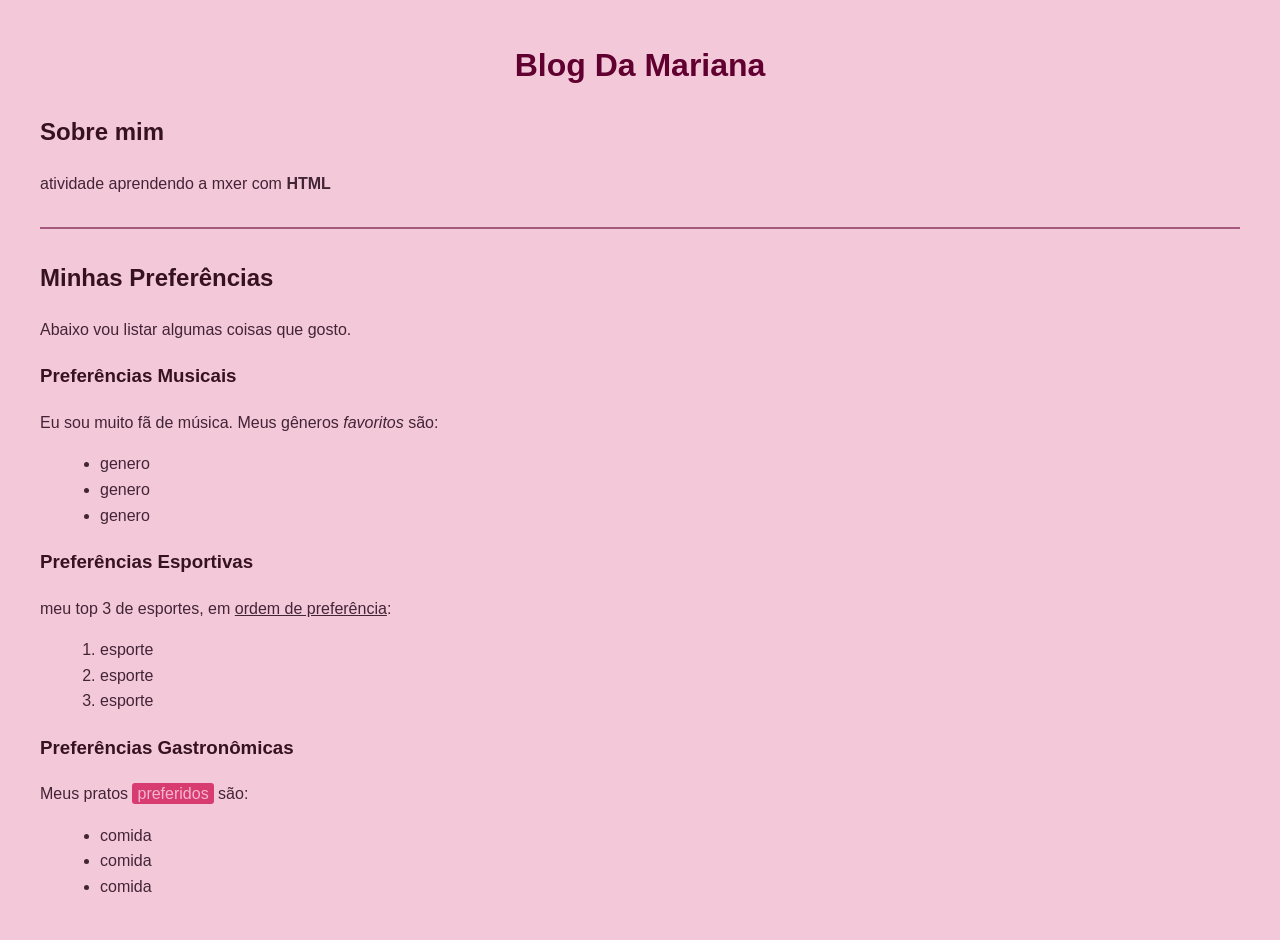
==== index.html @ 62e69b01 "--" ====
<!DOCTYPE html>
<html>
<head>
    <title>Blog Incrívelmente ELaborado</title>
    
    <style>
     
        body {
            font-family: Arial, sans-serif; 
            background-color: hsl(335, 64%, 87%); 
            color: hsl(326, 29%, 20%);
            margin: 40px; /* bordas da tela */
            line-height: 1.6; /*espaço entre as linhas */
        }

        h1 {
            color: hsl(330, 100%, 19%);
            text-align: center;
        }

       
        h2, h3, h4, h5, h6 {
            color: hwb(336 7% 79%); 
        }

        /* Estilo da linha horizontal */
        hr {
            border: 1px solid hsl(332, 31%, 50%);
            margin-top: 30px;
            margin-bottom: 30px;
        }

        
        ul, ol {
            margin-left: 20px;
        }

        /* Estilo da marcação de texto */
        mark {
            background-color: hsl(340, 67%, 54%); 
            color: hsl(338, 76%, 84%); 
            border-radius: 3px; /* pontinhas arredondadas*/
            padding: 2px 5px; /* Da um espacinho para a cor nao ficar grudada na letra */
        }
    </style>
    </head>
<body>

    <h1>Blog Da Mariana</h1>

    <h2>Sobre mim</h2>
   <p>atividade aprendendo a mxer com <b>HTML</b></p>

    <hr> <h2>Minhas Preferências</h2>
    <p>Abaixo vou listar algumas coisas que gosto.</p>

    <h3>Preferências Musicais</h3>
    <p>Eu sou muito fã de música. Meus gêneros <i>favoritos</i> são:</p>
    <ul>
        <li>genero</li>
        <li>genero</li>
        <li>genero</li>
    </ul>

    <h3>Preferências Esportivas</h3>
    <p>meu top 3 de esportes, em <u>ordem de preferência</u>:</p>
    <ol>
        <li>esporte</li>
        <li>esporte</li>
        <li>esporte</li>
    </ol>

    <h3>Preferências Gastronômicas</h3>
    <p>Meus pratos <mark>preferidos</mark> são:</p>
    <ul>
        <li>comida</li>
        <li>comida</li>
        <li>comida</li>
    </ul>

</body>
</html>
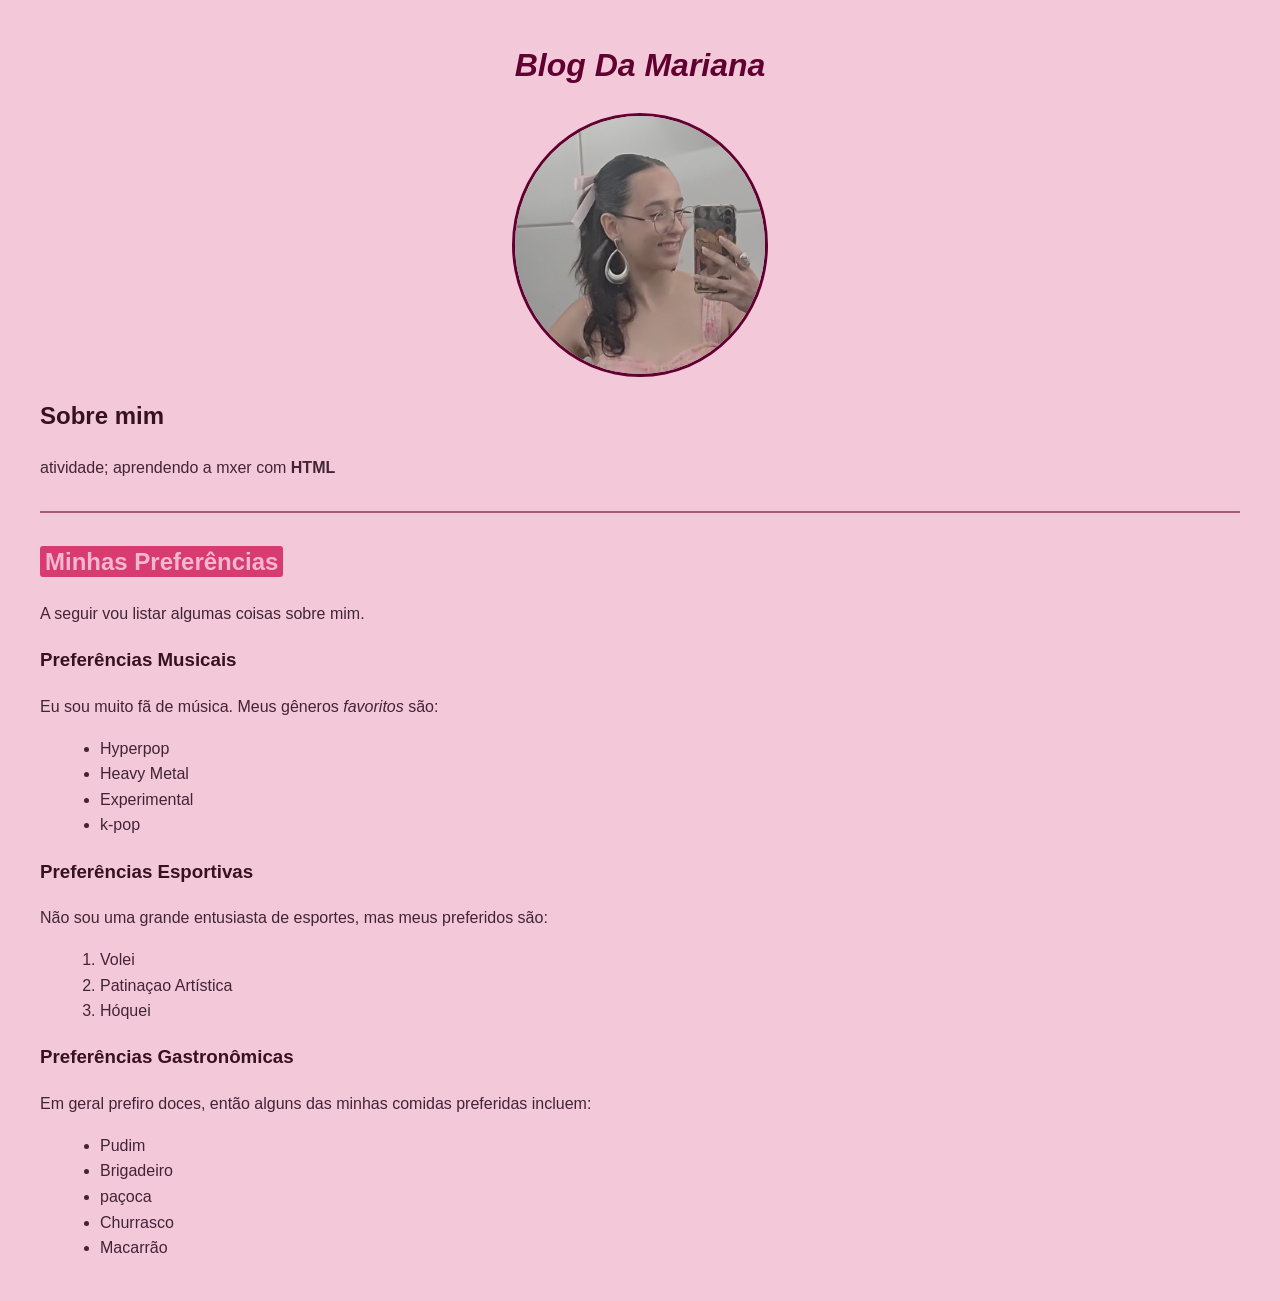
==== commit 24528a1b: "agr tem foto" ====
--- a/index.html
+++ b/index.html
@@ -9,8 +9,8 @@
             font-family: Arial, sans-serif; 
             background-color: hsl(335, 64%, 87%); 
             color: hsl(326, 29%, 20%);
-            margin: 40px; /* bordas da tela */
-            line-height: 1.6; /*espaço entre as linhas */
+            margin: 40px; 
+            line-height: 1.6; 
         }
 
         h1 {
@@ -40,42 +40,57 @@
             background-color: hsl(340, 67%, 54%); 
             color: hsl(338, 76%, 84%); 
             border-radius: 3px; /* pontinhas arredondadas*/
-            padding: 2px 5px; /* Da um espacinho para a cor nao ficar grudada na letra */
+            padding: 2px 5px; /*espacinho para a cor nao ficar grudada na letra */
+        }
+
+        img {
+            display: block; 
+            margin-left: auto; 
+            margin-right: auto; 
+            border-radius: 50%; /* Deixa a foto redonda */
+            border: 3px solid hsl(330, 100%, 19%);
         }
     </style>
     </head>
+
+    
 <body>
 
-    <h1>Blog Da Mariana</h1>
+    <h1><strong><i>Blog Da Mariana</i></strong></h1>
 
-    <h2>Sobre mim</h2>
-   <p>atividade aprendendo a mxer com <b>HTML</b></p>
+    <img src="profilepic.jpg" alt="Minha foto de perfil" width="250">
 
-    <hr> <h2>Minhas Preferências</h2>
-    <p>Abaixo vou listar algumas coisas que gosto.</p>
+    <h2><strong>Sobre mim</strong></h2>
+   <p>atividade; aprendendo a mxer com <b>HTML</b></p>
 
-    <h3>Preferências Musicais</h3>
+    <hr> <h2><mark>Minhas Preferências</mark></h2>
+    <p>A seguir vou listar algumas coisas sobre mim.</p>
+
+    <h3><strong>Preferências Musicais</strong></h3>
     <p>Eu sou muito fã de música. Meus gêneros <i>favoritos</i> são:</p>
     <ul>
-        <li>genero</li>
-        <li>genero</li>
-        <li>genero</li>
+        <li>Hyperpop</li>
+        <li>Heavy Metal</li>
+        <li>Experimental</li>
+        <li>k-pop</li>
     </ul>
 
-    <h3>Preferências Esportivas</h3>
-    <p>meu top 3 de esportes, em <u>ordem de preferência</u>:</p>
+    <h3><strong>Preferências Esportivas</strong></h3>
+    <p>Não sou uma grande entusiasta de esportes, mas meus preferidos são:</p>
     <ol>
-        <li>esporte</li>
-        <li>esporte</li>
-        <li>esporte</li>
+        <li>Volei</li>
+        <li>Patinaçao Artística</li>
+        <li>Hóquei</li>
     </ol>
 
-    <h3>Preferências Gastronômicas</h3>
-    <p>Meus pratos <mark>preferidos</mark> são:</p>
+    <h3><strong>Preferências Gastronômicas</strong></h3>
+    <p>Em geral prefiro doces, então alguns das minhas comidas preferidas incluem:</p>
     <ul>
-        <li>comida</li>
-        <li>comida</li>
-        <li>comida</li>
+        <li>Pudim</li>
+        <li>Brigadeiro</li>
+        <li>paçoca</li>
+        <li>Churrasco</li>
+        <li>Macarrão</li>
     </ul>
 
 </body>
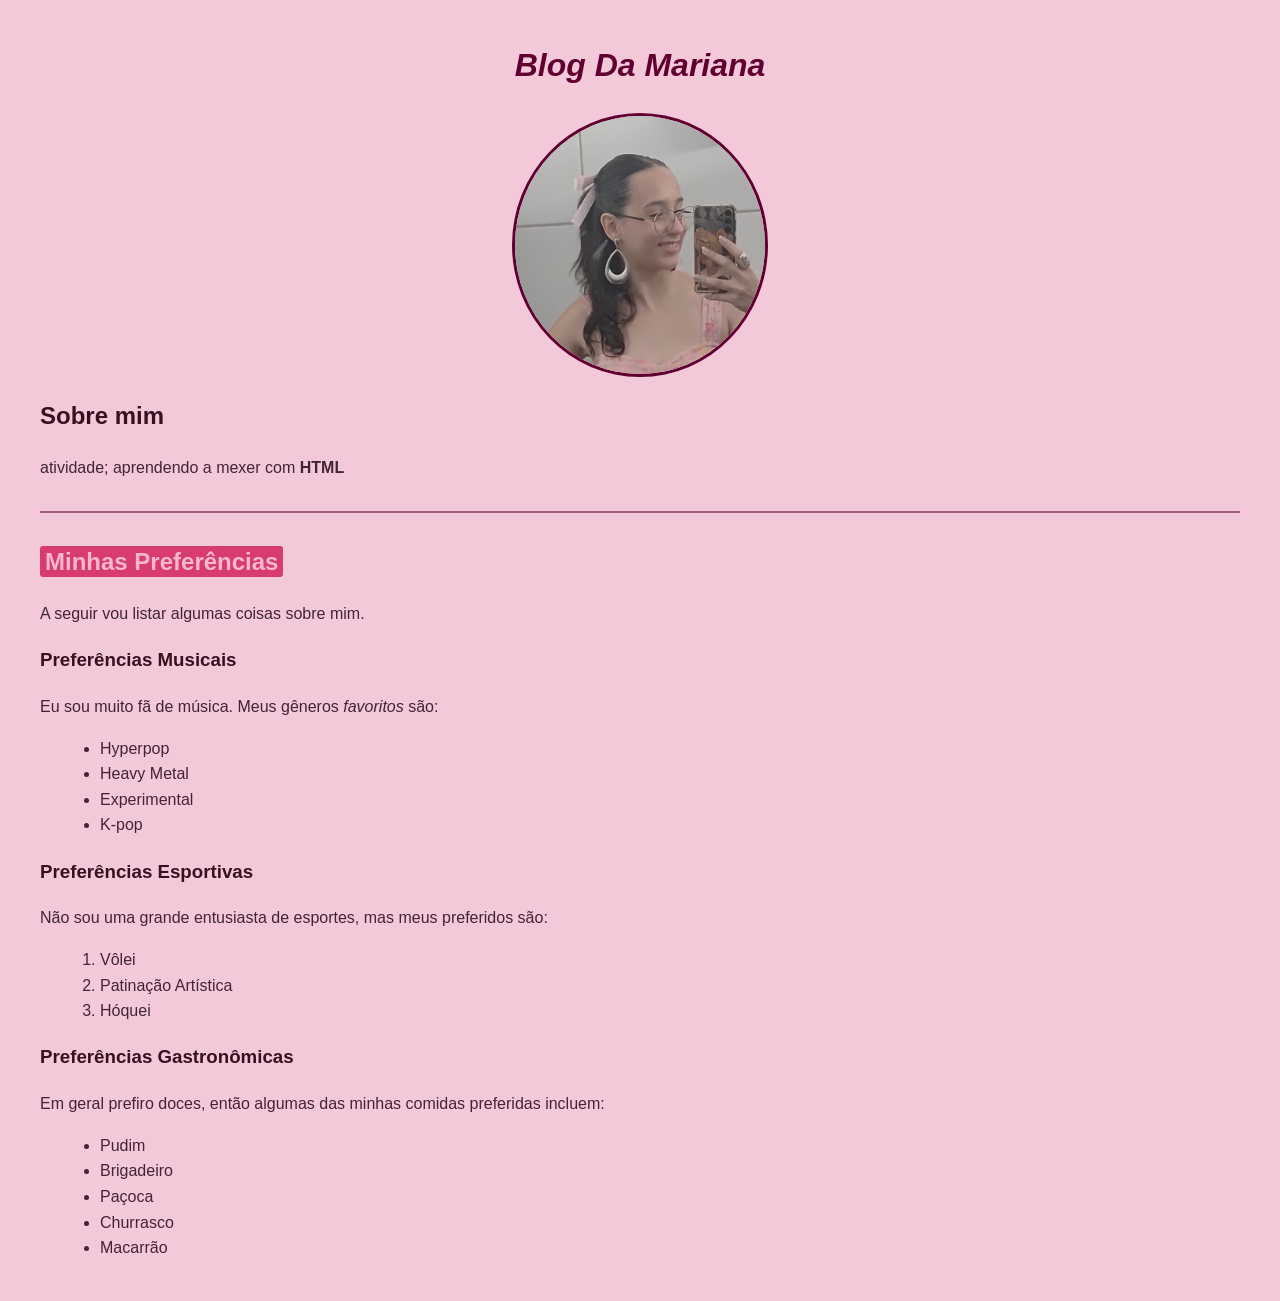
==== commit 72862372: "separar css do html em outro arquivo" ====
--- a/index.html
+++ b/index.html
@@ -1,59 +1,12 @@
 <!DOCTYPE html>
 <html>
 <head>
-    <title>Blog Incrívelmente ELaborado</title>
+    <title>Blog Incrivelmente Elaborado</title>
     
-    <style>
-     
-        body {
-            font-family: Arial, sans-serif; 
-            background-color: hsl(335, 64%, 87%); 
-            color: hsl(326, 29%, 20%);
-            margin: 40px; 
-            line-height: 1.6; 
-        }
+    <link rel="stylesheet" href="style.css">
+    
+</head>
 
-        h1 {
-            color: hsl(330, 100%, 19%);
-            text-align: center;
-        }
-
-       
-        h2, h3, h4, h5, h6 {
-            color: hwb(336 7% 79%); 
-        }
-
-        /* Estilo da linha horizontal */
-        hr {
-            border: 1px solid hsl(332, 31%, 50%);
-            margin-top: 30px;
-            margin-bottom: 30px;
-        }
-
-        
-        ul, ol {
-            margin-left: 20px;
-        }
-
-        /* Estilo da marcação de texto */
-        mark {
-            background-color: hsl(340, 67%, 54%); 
-            color: hsl(338, 76%, 84%); 
-            border-radius: 3px; /* pontinhas arredondadas*/
-            padding: 2px 5px; /*espacinho para a cor nao ficar grudada na letra */
-        }
-
-        img {
-            display: block; 
-            margin-left: auto; 
-            margin-right: auto; 
-            border-radius: 50%; /* Deixa a foto redonda */
-            border: 3px solid hsl(330, 100%, 19%);
-        }
-    </style>
-    </head>
-
-    
 <body>
 
     <h1><strong><i>Blog Da Mariana</i></strong></h1>
@@ -61,9 +14,11 @@
     <img src="profilepic.jpg" alt="Minha foto de perfil" width="250">
 
     <h2><strong>Sobre mim</strong></h2>
-   <p>atividade; aprendendo a mxer com <b>HTML</b></p>
+    <p>atividade; aprendendo a mexer com <b>HTML</b></p>
 
-    <hr> <h2><mark>Minhas Preferências</mark></h2>
+    <hr> 
+    
+    <h2><mark>Minhas Preferências</mark></h2>
     <p>A seguir vou listar algumas coisas sobre mim.</p>
 
     <h3><strong>Preferências Musicais</strong></h3>
@@ -72,23 +27,23 @@
         <li>Hyperpop</li>
         <li>Heavy Metal</li>
         <li>Experimental</li>
-        <li>k-pop</li>
+        <li>K-pop</li>
     </ul>
 
     <h3><strong>Preferências Esportivas</strong></h3>
     <p>Não sou uma grande entusiasta de esportes, mas meus preferidos são:</p>
     <ol>
-        <li>Volei</li>
-        <li>Patinaçao Artística</li>
+        <li>Vôlei</li>
+        <li>Patinação Artística</li>
         <li>Hóquei</li>
     </ol>
 
     <h3><strong>Preferências Gastronômicas</strong></h3>
-    <p>Em geral prefiro doces, então alguns das minhas comidas preferidas incluem:</p>
+    <p>Em geral prefiro doces, então algumas das minhas comidas preferidas incluem:</p>
     <ul>
         <li>Pudim</li>
         <li>Brigadeiro</li>
-        <li>paçoca</li>
+        <li>Paçoca</li>
         <li>Churrasco</li>
         <li>Macarrão</li>
     </ul>
--- a/style.css
+++ b/style.css
@@ -0,0 +1,43 @@
+body {
+    font-family: Arial, sans-serif; 
+    background-color: hsl(335, 64%, 87%); 
+    color: hsl(326, 29%, 20%);
+    margin: 40px; 
+    line-height: 1.6; 
+}
+
+h1 {
+    color: hsl(330, 100%, 19%);
+    text-align: center;
+}
+
+h2, h3, h4, h5, h6 {
+    color: hwb(336 7% 79%); 
+}
+
+/* Estilo da linha horizontal */
+hr {
+    border: 1px solid hsl(332, 31%, 50%);
+    margin-top: 30px;
+    margin-bottom: 30px;
+}
+
+ul, ol {
+    margin-left: 20px;
+}
+
+/* Estilo da marcação de texto */
+mark {
+    background-color: hsl(340, 67%, 54%); 
+    color: hsl(338, 76%, 84%); 
+    border-radius: 3px; /* pontinhas arredondadas*/
+    padding: 2px 5px; /*espacinho para a cor nao ficar grudada na letra */
+}
+
+img {
+    display: block; 
+    margin-left: auto; 
+    margin-right: auto; 
+    border-radius: 50%; /* Deixa a foto redonda */
+    border: 3px solid hsl(330, 100%, 19%);
+}
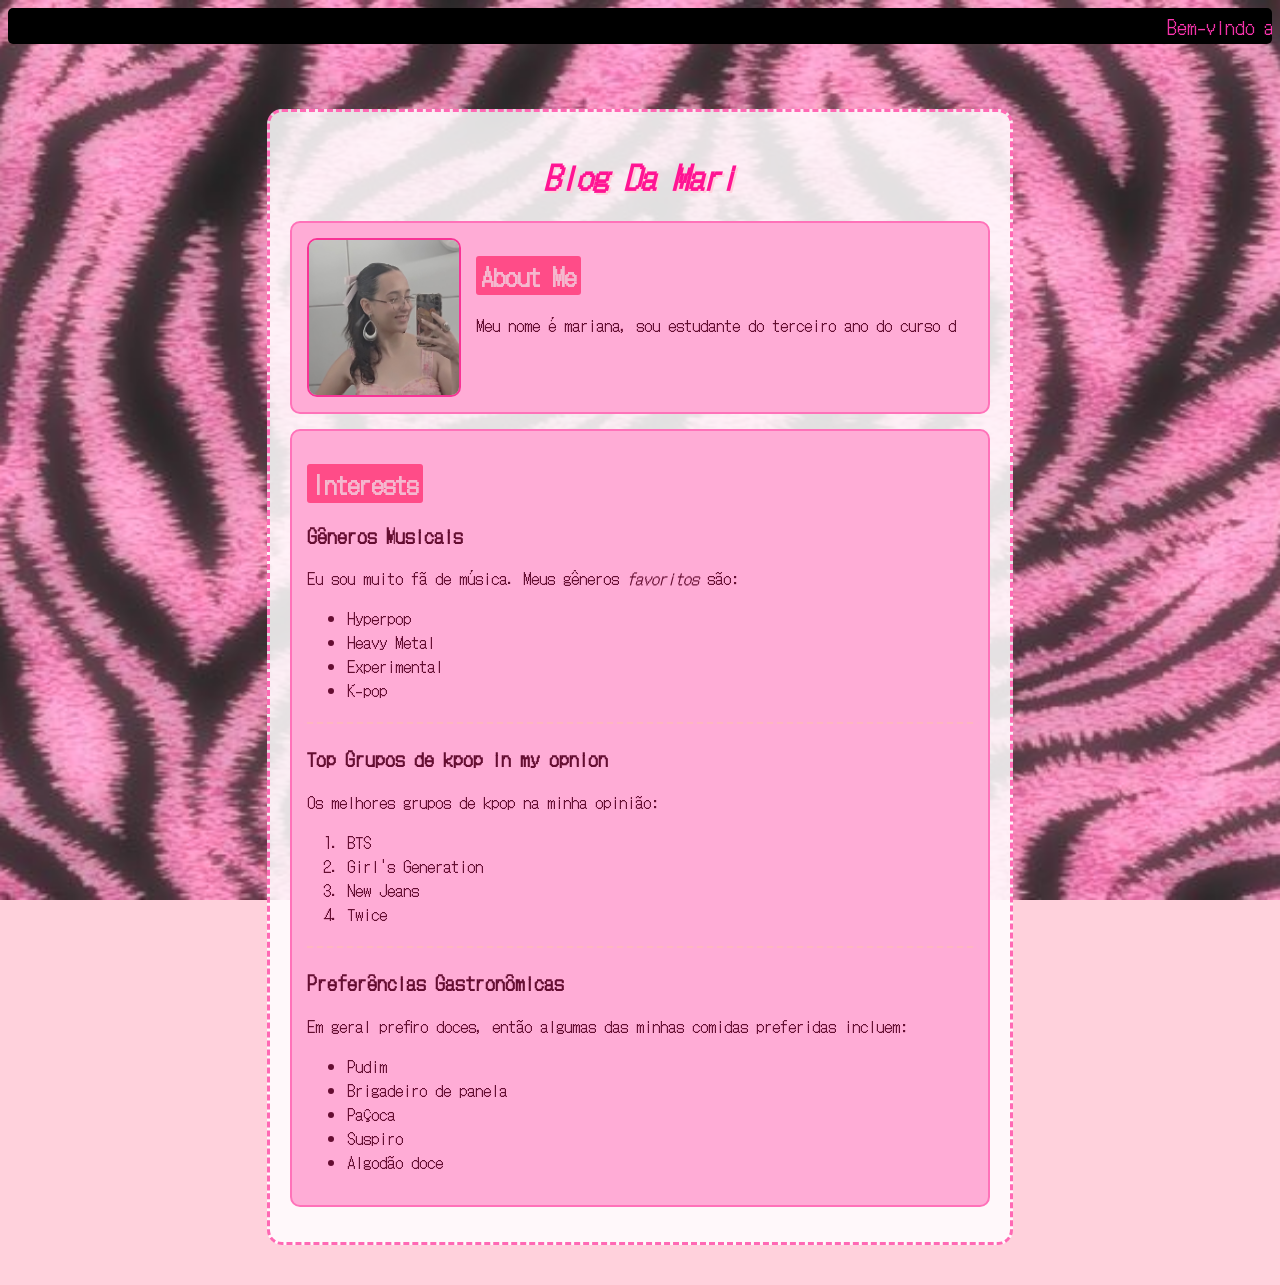
==== commit 7c80c616: "semantica em html" ====
--- a/index.html
+++ b/index.html
@@ -1,52 +1,72 @@
 <!DOCTYPE html>
-<html>
+<html lang="pt-BR">
 <head>
+    <meta charset="UTF-8">
     <title>Blog Incrivelmente Elaborado</title>
-    
     <link rel="stylesheet" href="style.css">
-    
 </head>
 
 <body>
 
-    <h1><strong><i>Blog Da Mariana</i></strong></h1>
+    <marquee>Bem-vindo ao meu blog! (ﾉ◕ヮ◕)ﾉ*:･ﾟ✧</marquee>
 
-    <img src="profilepic.jpg" alt="Minha foto de perfil" width="250">
+    <main class="container">
 
-    <h2><strong>Sobre mim</strong></h2>
-    <p>atividade; aprendendo a mexer com <b>HTML</b></p>
+        <header>
+            <h1><strong><i>Blog Da Mari</i></strong></h1>
+        </header>
 
-    <hr> 
-    
-    <h2><mark>Minhas Preferências</mark></h2>
-    <p>A seguir vou listar algumas coisas sobre mim.</p>
+        <aside class="perfil-box">
+            <img src="profilepic.jpg" alt="Minha foto de perfil" width="150" class="foto-perfil">
+            
+            <h2><strong><mark>About Me</mark></strong></h2>
+            <p>Meu nome é mariana, sou estudante do terceiro ano do curso d</p>
+            
+            <div style="clear: both;"></div> 
+        </aside>
 
-    <h3><strong>Preferências Musicais</strong></h3>
-    <p>Eu sou muito fã de música. Meus gêneros <i>favoritos</i> são:</p>
-    <ul>
-        <li>Hyperpop</li>
-        <li>Heavy Metal</li>
-        <li>Experimental</li>
-        <li>K-pop</li>
-    </ul>
+        <section class="conteudo-box">
+            <h2><mark>Interests</mark></h2>
 
-    <h3><strong>Preferências Esportivas</strong></h3>
-    <p>Não sou uma grande entusiasta de esportes, mas meus preferidos são:</p>
-    <ol>
-        <li>Vôlei</li>
-        <li>Patinação Artística</li>
-        <li>Hóquei</li>
-    </ol>
+            <article>
+                <h3><strong>Gêneros Musicais</strong></h3>
+                <p>Eu sou muito fã de música. Meus gêneros <i>favoritos</i> são:</p>
+                <ul>
+                    <li>Hyperpop</li>
+                    <li>Heavy Metal</li>
+                    <li>Experimental</li>
+                    <li>K-pop</li>
+                </ul>
+            </article>
 
-    <h3><strong>Preferências Gastronômicas</strong></h3>
-    <p>Em geral prefiro doces, então algumas das minhas comidas preferidas incluem:</p>
-    <ul>
-        <li>Pudim</li>
-        <li>Brigadeiro</li>
-        <li>Paçoca</li>
-        <li>Churrasco</li>
-        <li>Macarrão</li>
-    </ul>
+            <hr>
 
+            <article>
+                <h3><strong>Top Grupos de kpop in my opnion</strong></h3>
+                <p>Os melhores grupos de kpop na minha opinião:</p>
+                <ol>
+                    <li>BTS</li>
+                    <li>Girl's Generation</li>
+                    <li>New Jeans</li>
+                    <li>Twice</li>
+                </ol>
+            </article>
+
+            <hr>
+
+            <article>
+                <h3><strong>Preferências Gastronômicas</strong></h3>
+                <p>Em geral prefiro doces, então algumas das minhas comidas preferidas incluem:</p>
+                <ul>
+                    <li>Pudim</li>
+                    <li>Brigadeiro de panela</li>
+                    <li>Paçoca</li>
+                    <li>Suspiro</li>
+                    <li>Algodão doce</li>
+                </ul>
+            </article>
+        </section>
+
+    </main>
 </body>
 </html>
--- a/style.css
+++ b/style.css
@@ -1,43 +1,89 @@
+/* Importando a fonte pixelada do Google */
+@import url('https://fonts.googleapis.com/css2?family=DotGothic16&display=swap');
+
 body {
-    font-family: Arial, sans-serif; 
-    background-color: hsl(335, 64%, 87%); 
-    color: hsl(326, 29%, 20%);
-    margin: 40px; 
-    line-height: 1.6; 
+    font-family: 'DotGothic16', sans-serif;
+    
+    /* Configurações do seu fundo de zebra */
+    background-image: url('pink_.jpg'); 
+    background-repeat: no-repeat; 
+    background-size: cover;      
+    background-position: center; 
+    background-attachment: fixed; /* Faz o fundo ficar parado enquanto a telinha rola */
+    background-color: #ffd1dc;
+    
+    color: #640d31; /* Cor do texto geral */
+    
+    cursor: url('https://cdn.cursors-4u.net/css-previews/shiny-magenta-spinning-heart-a44fb078-css.webp') 0 0, auto !important;
+
+
+
 }
 
-h1 {
-    color: hsl(330, 100%, 19%);
-    text-align: center;
+/*tela central*/
+.container {
+    width: 700px;
+    margin: 40px auto; /*só pra deixar no centro*/
+    background-color: rgba(255, 255, 255, 0.85); 
+    border: 3px dashed #ff69b4; 
+    border-radius: 15px; 
+    padding: 20px; /*pro texto não colar na borda */
 }
 
-h2, h3, h4, h5, h6 {
-    color: hwb(336 7% 79%); 
+
+h1 {
+    color: #ff1493;
+    text-align: center;
+    text-shadow: 2px 2px #ffd1dc; 
 }
 
-/* Estilo da linha horizontal */
-hr {
-    border: 1px solid hsl(332, 31%, 50%);
-    margin-top: 30px;
-    margin-bottom: 30px;
+/*das caixinhas internas*/
+.perfil-box, .conteudo-box {
+    border: 2px solid #ff72b9;
+    background-color: #ffacd6;
+    padding: 15px;
+    margin: 15px 0;
+    border-radius: 10px;
 }
 
-ul, ol {
-    margin-left: 20px;
+
+.foto-perfil {
+    float: left; 
+    margin-right: 15px;
+    border-radius: 10px; 
+    border: 2px solid #f83395;
 }
 
-/* Estilo da marcação de texto */
-mark {
-    background-color: hsl(340, 67%, 54%); 
-    color: hsl(338, 76%, 84%); 
-    border-radius: 3px; /* pontinhas arredondadas*/
-    padding: 2px 5px; /*espacinho para a cor nao ficar grudada na letra */
+
+
+/* Estilo para a fita de texto rolando no topo */
+marquee {
+    background-color: #000000;
+    color: rgb(255, 53, 177);
+    padding: 5px;
+    font-size: 18px;
+    border-radius: 5px;
+    margin-bottom: 20px; 
 }
 
-img {
-    display: block; 
-    margin-left: auto; 
-    margin-right: auto; 
-    border-radius: 50%; /* Deixa a foto redonda */
-    border: 3px solid hsl(330, 100%, 19%);
+
+mark {
+    background-color: hsl(340, 100%, 65%); 
+    color: hsl(338, 76%, 84%); 
+    border-radius: 3px; 
+    padding: 2px 5px; 
+}
+
+/* Estilo da linha(<hr>) */
+hr {
+    border: 0;
+    border-top: 2px dashed #ffb6c1; /* Linha tracejada para combinar com a estética */
+    margin-top: 20px;
+    margin-bottom: 20px;
+}
+
+/* Caixa para os botões futuros */
+.botoes {
+    text-align: center;
+    margin-top: 20px;
 }
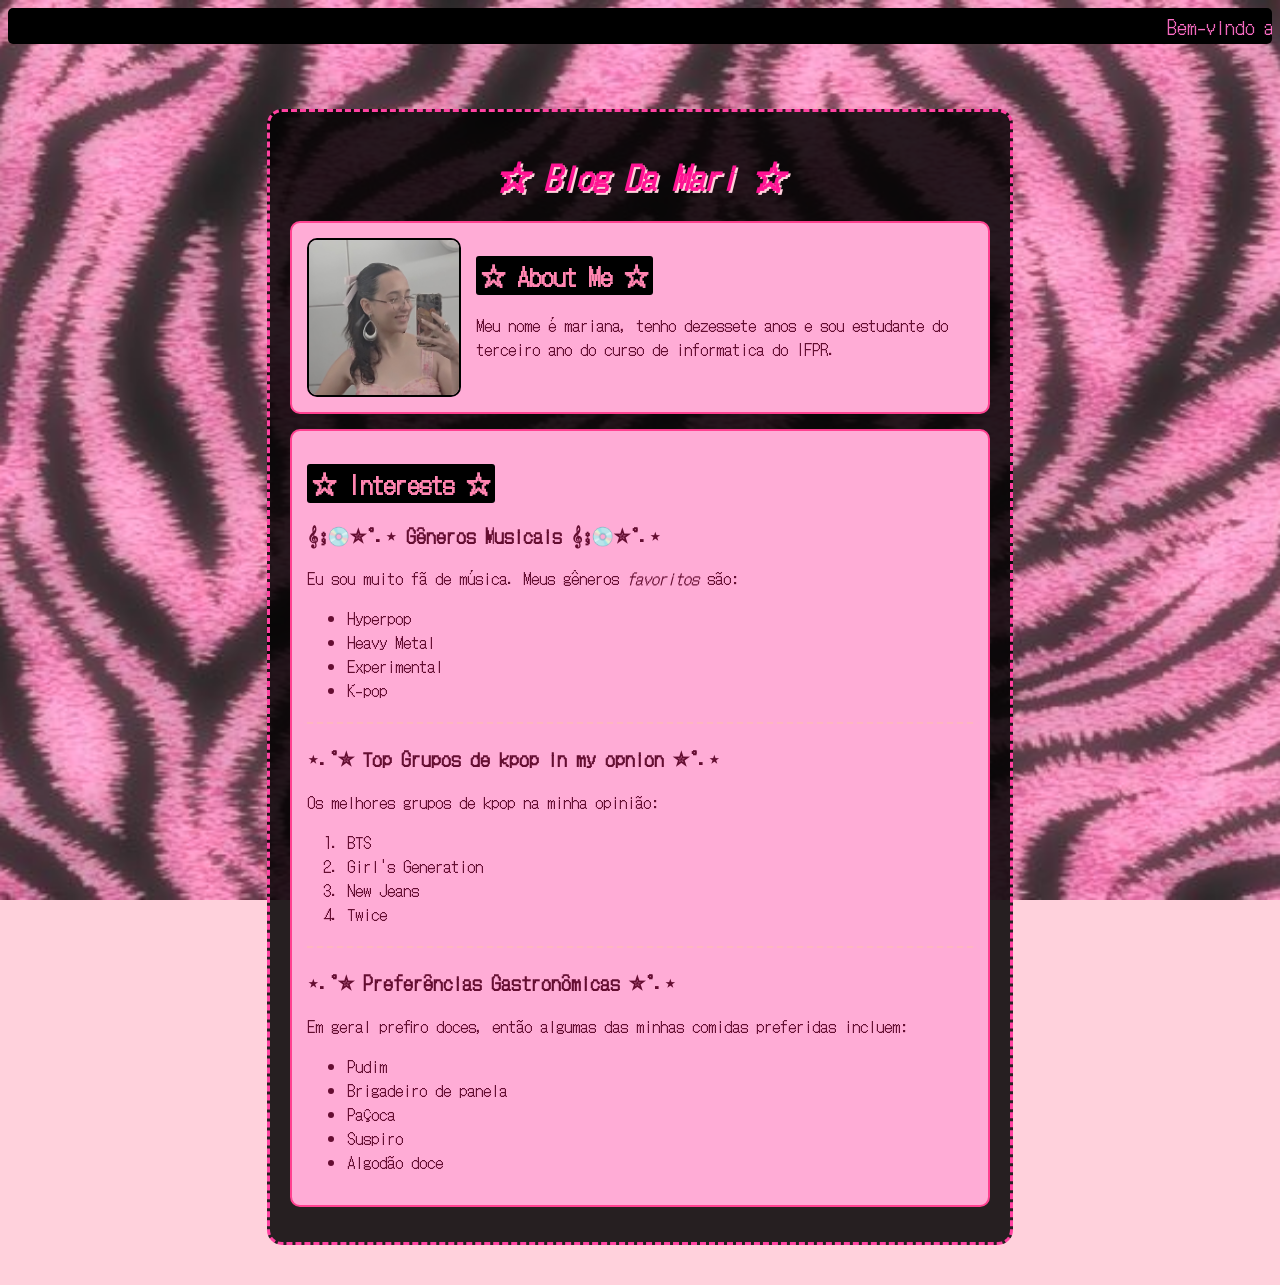
==== commit ef2d7992: "mais css" ====
--- a/index.html
+++ b/index.html
@@ -2,8 +2,14 @@
 <html lang="pt-BR">
 <head>
     <meta charset="UTF-8">
-    <title>Blog Incrivelmente Elaborado</title>
+    <title>˚₊‧꒰ა Blog ໒꒱ ‧₊˚</title>
+
+    <link rel="icon" type="image/png" href="coracao.png">
+
     <link rel="stylesheet" href="style.css">
+
+
+    
 </head>
 
 <body>
@@ -13,23 +19,24 @@
     <main class="container">
 
         <header>
-            <h1><strong><i>Blog Da Mari</i></strong></h1>
+            <h1><strong><i>☆ Blog Da Mari ☆</i></strong></h1>
         </header>
 
         <aside class="perfil-box">
             <img src="profilepic.jpg" alt="Minha foto de perfil" width="150" class="foto-perfil">
             
-            <h2><strong><mark>About Me</mark></strong></h2>
-            <p>Meu nome é mariana, sou estudante do terceiro ano do curso d</p>
+            <h2><strong><mark>☆ About Me ☆</mark></strong></h2>
+            <p>Meu nome é mariana, tenho dezessete anos e sou estudante do terceiro ano do curso de informatica do IFPR.
+            </p>
             
             <div style="clear: both;"></div> 
         </aside>
 
         <section class="conteudo-box">
-            <h2><mark>Interests</mark></h2>
+            <h2><mark>☆ Interests ☆</mark></h2>
 
             <article>
-                <h3><strong>Gêneros Musicais</strong></h3>
+                <h3><strong>𝄞⨾💿✮˚.⋆ Gêneros Musicais 𝄞⨾💿✮˚.⋆</strong></h3>
                 <p>Eu sou muito fã de música. Meus gêneros <i>favoritos</i> são:</p>
                 <ul>
                     <li>Hyperpop</li>
@@ -42,7 +49,7 @@
             <hr>
 
             <article>
-                <h3><strong>Top Grupos de kpop in my opnion</strong></h3>
+                <h3><strong>⋆.˚✮ Top Grupos de kpop in my opnion ✮˚.⋆</strong></h3>
                 <p>Os melhores grupos de kpop na minha opinião:</p>
                 <ol>
                     <li>BTS</li>
@@ -55,7 +62,7 @@
             <hr>
 
             <article>
-                <h3><strong>Preferências Gastronômicas</strong></h3>
+                <h3><strong>⋆.˚✮ Preferências Gastronômicas ✮˚.⋆</strong></h3>
                 <p>Em geral prefiro doces, então algumas das minhas comidas preferidas incluem:</p>
                 <ul>
                     <li>Pudim</li>
--- a/style.css
+++ b/style.css
@@ -24,8 +24,8 @@
 .container {
     width: 700px;
     margin: 40px auto; /*só pra deixar no centro*/
-    background-color: rgba(255, 255, 255, 0.85); 
-    border: 3px dashed #ff69b4; 
+    background-color: rgba(0, 0, 0, 0.85); 
+    border: 3px dashed #ff42a1; 
     border-radius: 15px; 
     padding: 20px; /*pro texto não colar na borda */
 }
@@ -39,7 +39,7 @@
 
 /*das caixinhas internas*/
 .perfil-box, .conteudo-box {
-    border: 2px solid #ff72b9;
+    border: 2px solid #ff4190;
     background-color: #ffacd6;
     padding: 15px;
     margin: 15px 0;
@@ -51,7 +51,7 @@
     float: left; 
     margin-right: 15px;
     border-radius: 10px; 
-    border: 2px solid #f83395;
+    border: 2px solid #000000;
 }
 
 
@@ -59,7 +59,7 @@
 /* Estilo para a fita de texto rolando no topo */
 marquee {
     background-color: #000000;
-    color: rgb(255, 53, 177);
+    color: rgb(255, 110, 199);
     padding: 5px;
     font-size: 18px;
     border-radius: 5px;
@@ -68,8 +68,8 @@
 
 
 mark {
-    background-color: hsl(340, 100%, 65%); 
-    color: hsl(338, 76%, 84%); 
+    background-color: hsl(0, 0%, 0%); 
+    color: hsl(338, 100%, 76%); 
     border-radius: 3px; 
     padding: 2px 5px; 
 }
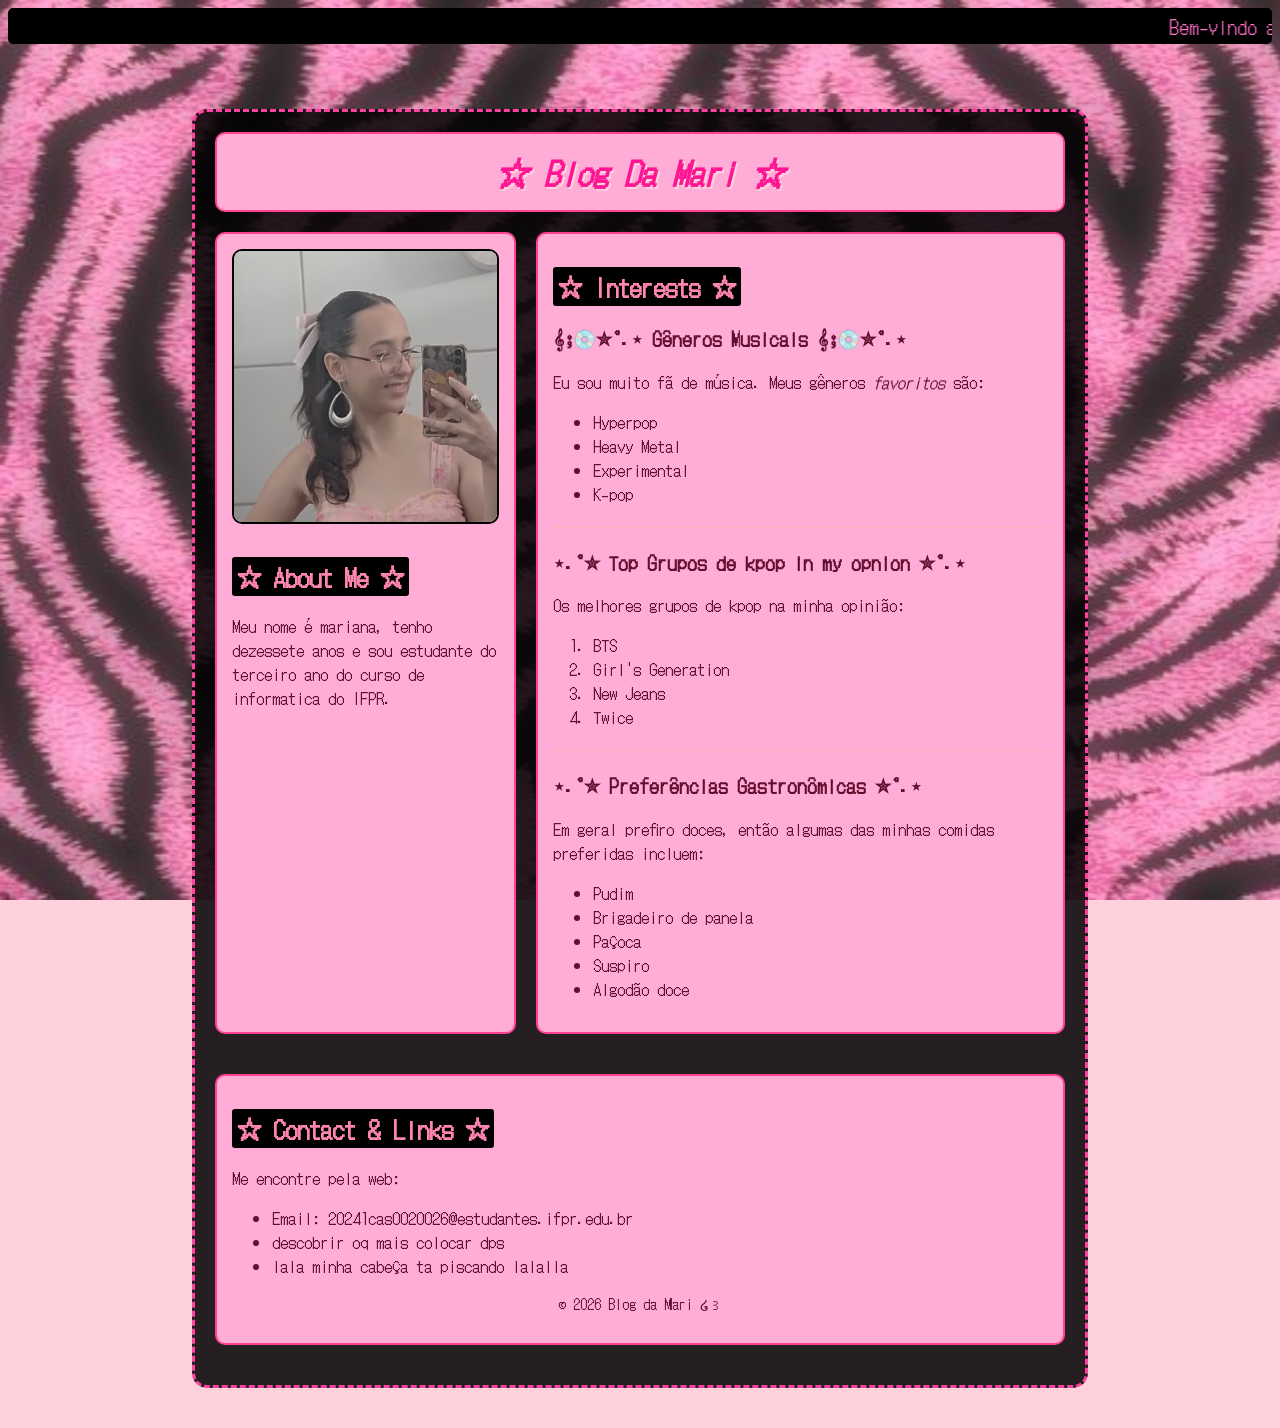
==== commit 392c085f: "mais caixinhyas" ====
--- a/index.html
+++ b/index.html
@@ -3,13 +3,8 @@
 <head>
     <meta charset="UTF-8">
     <title>˚₊‧꒰ა Blog ໒꒱ ‧₊˚</title>
-
     <link rel="icon" type="image/png" href="coracao.png">
-
     <link rel="stylesheet" href="style.css">
-
-
-    
 </head>
 
 <body>
@@ -18,61 +13,73 @@
 
     <main class="container">
 
-        <header>
+        <header class="box-interna">
             <h1><strong><i>☆ Blog Da Mari ☆</i></strong></h1>
         </header>
 
-        <aside class="perfil-box">
-            <img src="profilepic.jpg" alt="Minha foto de perfil" width="150" class="foto-perfil">
-            
-            <h2><strong><mark>☆ About Me ☆</mark></strong></h2>
-            <p>Meu nome é mariana, tenho dezessete anos e sou estudante do terceiro ano do curso de informatica do IFPR.
-            </p>
-            
-            <div style="clear: both;"></div> 
-        </aside>
+        <div class="layout-colunas">
 
-        <section class="conteudo-box">
-            <h2><mark>☆ Interests ☆</mark></h2>
+            <aside class="box-interna perfil-box">
+                <img src="profilepic.jpg" alt="Minha foto de perfil" class="foto-perfil">
+                
+                <h2><strong><mark>☆ About Me ☆</mark></strong></h2>
+                <p>Meu nome é mariana, tenho dezessete anos e sou estudante do terceiro ano do curso de informatica do IFPR.</p>
+            </aside>
 
-            <article>
-                <h3><strong>𝄞⨾💿✮˚.⋆ Gêneros Musicais 𝄞⨾💿✮˚.⋆</strong></h3>
-                <p>Eu sou muito fã de música. Meus gêneros <i>favoritos</i> são:</p>
-                <ul>
-                    <li>Hyperpop</li>
-                    <li>Heavy Metal</li>
-                    <li>Experimental</li>
-                    <li>K-pop</li>
-                </ul>
-            </article>
+            <section class="box-interna conteudo-box">
+                <h2><mark>☆ Interests ☆</mark></h2>
 
-            <hr>
+                <article>
+                    <h3><strong>𝄞⨾💿✮˚.⋆ Gêneros Musicais 𝄞⨾💿✮˚.⋆</strong></h3>
+                    <p>Eu sou muito fã de música. Meus gêneros <i>favoritos</i> são:</p>
+                    <ul>
+                        <li>Hyperpop</li>
+                        <li>Heavy Metal</li>
+                        <li>Experimental</li>
+                        <li>K-pop</li>
+                    </ul>
+                </article>
 
-            <article>
-                <h3><strong>⋆.˚✮ Top Grupos de kpop in my opnion ✮˚.⋆</strong></h3>
-                <p>Os melhores grupos de kpop na minha opinião:</p>
-                <ol>
-                    <li>BTS</li>
-                    <li>Girl's Generation</li>
-                    <li>New Jeans</li>
-                    <li>Twice</li>
-                </ol>
-            </article>
+                <hr>
 
-            <hr>
+                <article>
+                    <h3><strong>⋆.˚✮ Top Grupos de kpop in my opnion ✮˚.⋆</strong></h3>
+                    <p>Os melhores grupos de kpop na minha opinião:</p>
+                    <ol>
+                        <li>BTS</li>
+                        <li>Girl's Generation</li>
+                        <li>New Jeans</li>
+                        <li>Twice</li>
+                    </ol>
+                </article>
 
-            <article>
-                <h3><strong>⋆.˚✮ Preferências Gastronômicas ✮˚.⋆</strong></h3>
-                <p>Em geral prefiro doces, então algumas das minhas comidas preferidas incluem:</p>
-                <ul>
-                    <li>Pudim</li>
-                    <li>Brigadeiro de panela</li>
-                    <li>Paçoca</li>
-                    <li>Suspiro</li>
-                    <li>Algodão doce</li>
-                </ul>
-            </article>
-        </section>
+                <hr>
+
+                <article>
+                    <h3><strong>⋆.˚✮ Preferências Gastronômicas ✮˚.⋆</strong></h3>
+                    <p>Em geral prefiro doces, então algumas das minhas comidas preferidas incluem:</p>
+                    <ul>
+                        <li>Pudim</li>
+                        <li>Brigadeiro de panela</li>
+                        <li>Paçoca</li>
+                        <li>Suspiro</li>
+                        <li>Algodão doce</li>
+                    </ul>
+                </article>
+            </section>
+
+        </div> <footer class="box-interna rodape-box">
+            <h2><strong><mark>☆ Contact & Links ☆</mark></strong></h2>
+            <p>Me encontre pela web:</p>
+            <ul>
+                <li>Email: 20241cas0020026@estudantes.ifpr.edu.br</li>
+                <li>descobrir oq mais colocar dps</li>
+                <li>lala minha cabeça ta piscando lalalla</li>
+            </ul>
+            <div class="botoes">
+                </div>
+            <p style="text-align: center; font-size: 14px;">© 2026 Blog da Mari ໒꒱</p>
+        </footer>
 
     </main>
 </body>
--- a/style.css
+++ b/style.css
@@ -4,59 +4,72 @@
 body {
     font-family: 'DotGothic16', sans-serif;
     
-    /* Configurações do seu fundo de zebra */
+    
     background-image: url('pink_.jpg'); 
     background-repeat: no-repeat; 
     background-size: cover;      
     background-position: center; 
-    background-attachment: fixed; /* Faz o fundo ficar parado enquanto a telinha rola */
+    background-attachment: fixed; 
     background-color: #ffd1dc;
     
-    color: #640d31; /* Cor do texto geral */
+    color: #640d31; 
     
     cursor: url('https://cdn.cursors-4u.net/css-previews/shiny-magenta-spinning-heart-a44fb078-css.webp') 0 0, auto !important;
+}
 
 
-
-}
-
-/*tela central*/
 .container {
-    width: 700px;
-    margin: 40px auto; /*só pra deixar no centro*/
+    width: 850px; 
+    margin: 40px auto; 
     background-color: rgba(0, 0, 0, 0.85); 
     border: 3px dashed #ff42a1; 
     border-radius: 15px; 
-    padding: 20px; /*pro texto não colar na borda */
+    padding: 20px; 
 }
-
 
 h1 {
     color: #ff1493;
     text-align: center;
     text-shadow: 2px 2px #ffd1dc; 
+    margin: 0; /
 }
 
-/*das caixinhas internas*/
-.perfil-box, .conteudo-box {
+
+.box-interna {
     border: 2px solid #ff4190;
     background-color: #ffacd6;
     padding: 15px;
-    margin: 15px 0;
     border-radius: 10px;
+    margin-bottom: 20px; 
+}
+
+/* flexbox */
+.layout-colunas {
+    display: flex; 
+    gap: 20px;
+    margin-bottom: 40px;
+}
+
+/* Tamanhos das colunas */
+.perfil-box {
+    width: 35%; 
+    margin-bottom: 0; /* O margin-bottom é controlado pela box-interna no layout geral */
+}
+
+.conteudo-box {
+    width: 65%;
+    margin-bottom: 0;
 }
 
 
 .foto-perfil {
-    float: left; 
-    margin-right: 15px;
+    width: 100%; /* Faz a foto preencher a caixinha lateral */
+    margin-bottom: 10px;
     border-radius: 10px; 
     border: 2px solid #000000;
+    box-sizing: border-box;
 }
 
-
-
-/* Estilo para a fita de texto rolando no topo */
 marquee {
     background-color: #000000;
     color: rgb(255, 110, 199);
@@ -66,7 +79,6 @@
     margin-bottom: 20px; 
 }
 
-
 mark {
     background-color: hsl(0, 0%, 0%); 
     color: hsl(338, 100%, 76%); 
@@ -74,16 +86,11 @@
     padding: 2px 5px; 
 }
 
-/* Estilo da linha(<hr>) */
+
 hr {
     border: 0;
-    border-top: 2px dashed #ffb6c1; /* Linha tracejada para combinar com a estética */
+    border-top: 2px dashed #ffb6c1; 
     margin-top: 20px;
     margin-bottom: 20px;
 }
 
-/* Caixa para os botões futuros */
-.botoes {
-    text-align: center;
-    margin-top: 20px;
-}
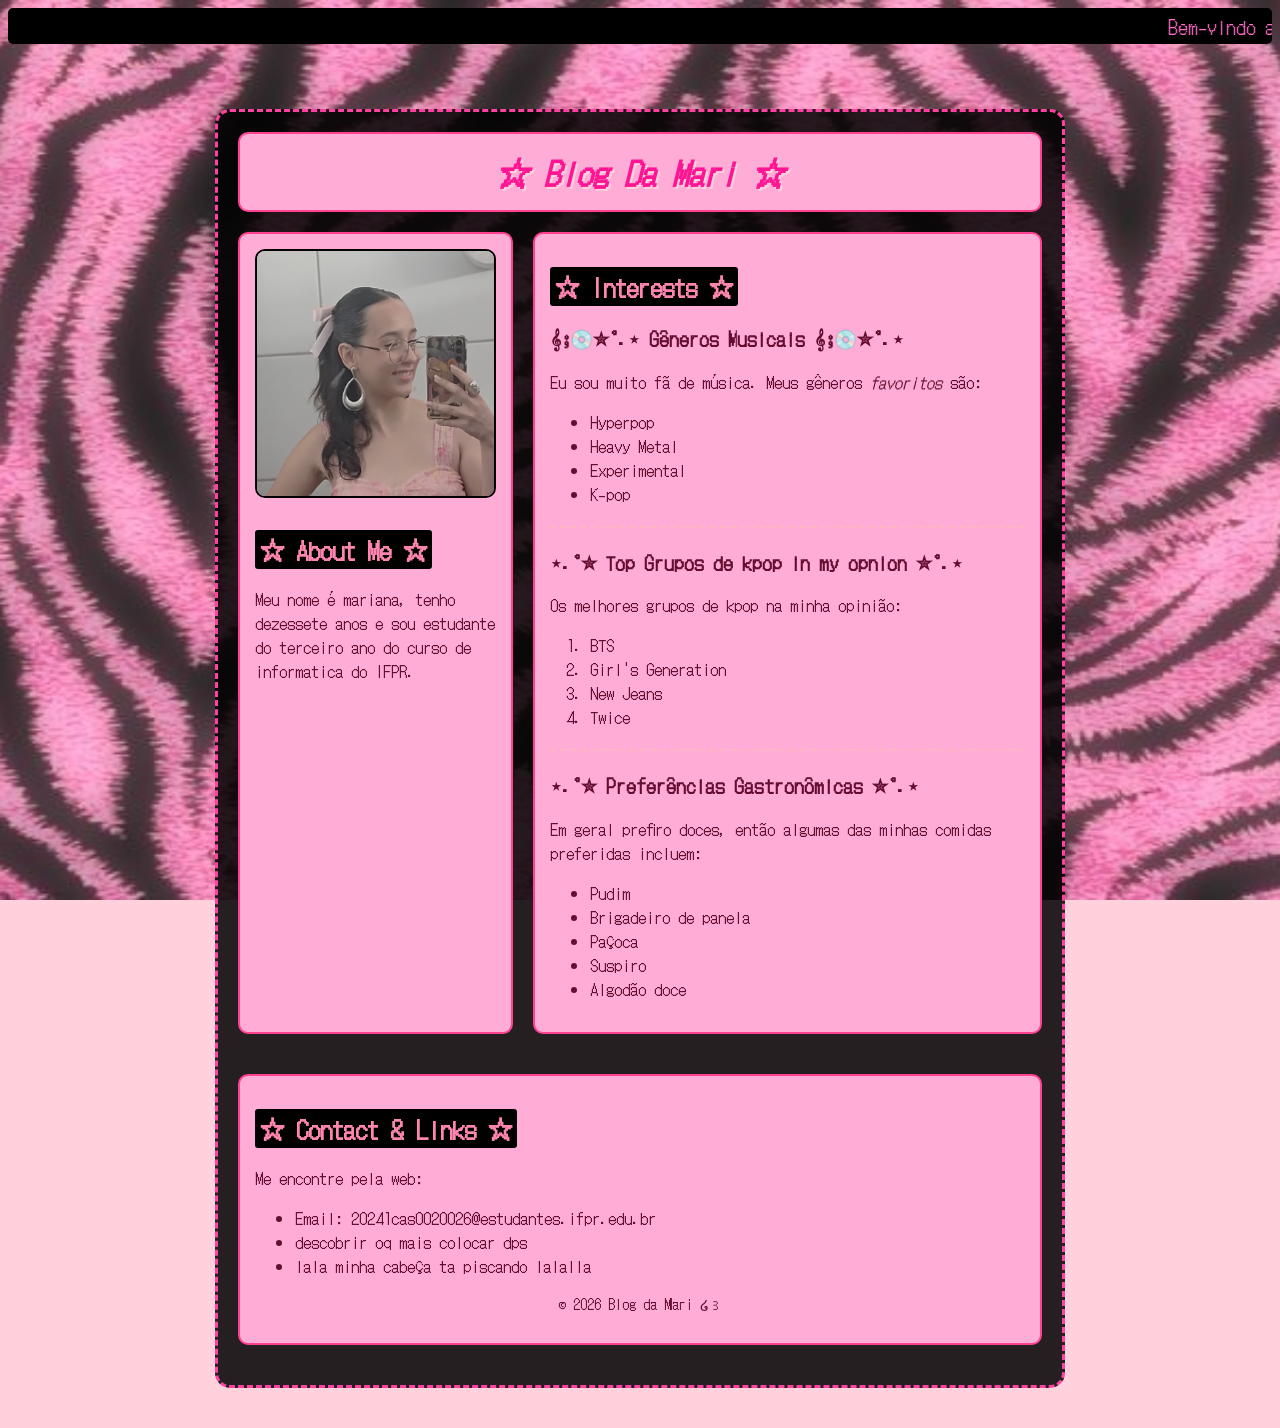
==== commit da9e56ab: "refatorando telinhas do blog" ====
--- a/index.html
+++ b/index.html
@@ -1,7 +1,8 @@
 <!DOCTYPE html>
 <html lang="pt-BR">
 <head>
-    <meta charset="UTF-8">
+   <meta charset="UTF-8">
+    <meta name="viewport" content="width=device-width, initial-scale=1.0">
     <title>˚₊‧꒰ა Blog ໒꒱ ‧₊˚</title>
     <link rel="icon" type="image/png" href="coracao.png">
     <link rel="stylesheet" href="style.css">
--- a/style.css
+++ b/style.css
@@ -1,59 +1,53 @@
-/* Importando a fonte pixelada do Google */
 @import url('https://fonts.googleapis.com/css2?family=DotGothic16&display=swap');
 
 body {
     font-family: 'DotGothic16', sans-serif;
-    
-    
-    background-image: url('pink_.jpg'); 
-    background-repeat: no-repeat; 
-    background-size: cover;      
-    background-position: center; 
-    background-attachment: fixed; 
+    background-image: url('pink_.jpg');
+    background-repeat: no-repeat;
+    background-size: cover;
+    background-position: center;
+    background-attachment: fixed;
     background-color: #ffd1dc;
-    
-    color: #640d31; 
-    
+    color: #640d31;
     cursor: url('https://cdn.cursors-4u.net/css-previews/shiny-magenta-spinning-heart-a44fb078-css.webp') 0 0, auto !important;
 }
 
-
 .container {
-    width: 850px; 
-    margin: 40px auto; 
-    background-color: rgba(0, 0, 0, 0.85); 
-    border: 3px dashed #ff42a1; 
-    border-radius: 15px; 
-    padding: 20px; 
+    max-width: 850px;
+    width: 95%;
+    margin: 40px auto;
+    background-color: rgba(0, 0, 0, 0.85);
+    border: 3px dashed #ff42a1;
+    border-radius: 15px;
+    padding: 20px;
+    box-sizing: border-box;
 }
 
 h1 {
     color: #ff1493;
     text-align: center;
-    text-shadow: 2px 2px #ffd1dc; 
-    margin: 0; /
+    text-shadow: 2px 2px #ffd1dc;
+    margin: 0;
 }
-
 
 .box-interna {
     border: 2px solid #ff4190;
     background-color: #ffacd6;
     padding: 15px;
     border-radius: 10px;
-    margin-bottom: 20px; 
+    margin-bottom: 20px;
+    box-sizing: border-box; /* impede padding de estourar a largura */
 }
 
-/* flexbox */
 .layout-colunas {
-    display: flex; 
+    display: flex;
     gap: 20px;
     margin-bottom: 40px;
 }
 
-/* Tamanhos das colunas */
 .perfil-box {
-    width: 35%; 
-    margin-bottom: 0; /* O margin-bottom é controlado pela box-interna no layout geral */
+    width: 35%;
+    margin-bottom: 0;
 }
 
 .conteudo-box {
@@ -61,11 +55,10 @@
     margin-bottom: 0;
 }
 
-
 .foto-perfil {
-    width: 100%; /* Faz a foto preencher a caixinha lateral */
+    width: 100%;
     margin-bottom: 10px;
-    border-radius: 10px; 
+    border-radius: 10px;
     border: 2px solid #000000;
     box-sizing: border-box;
 }
@@ -76,21 +69,45 @@
     padding: 5px;
     font-size: 18px;
     border-radius: 5px;
-    margin-bottom: 20px; 
+    margin-bottom: 20px;
 }
 
 mark {
-    background-color: hsl(0, 0%, 0%); 
-    color: hsl(338, 100%, 76%); 
-    border-radius: 3px; 
-    padding: 2px 5px; 
+    background-color: hsl(0, 0%, 0%);
+    color: hsl(338, 100%, 76%);
+    border-radius: 3px;
+    padding: 2px 5px;
 }
-
 
 hr {
     border: 0;
-    border-top: 2px dashed #ffb6c1; 
+    border-top: 2px dashed #ffb6c1;
     margin-top: 20px;
     margin-bottom: 20px;
 }
 
+/* @media — regras aplicadas SÓ em telas até 600px */
+@media (max-width: 600px) {
+
+    .layout-colunas {
+        flex-direction: column;
+    }
+
+    .perfil-box,
+    .conteudo-box {
+        width: 100%;
+        min-width: 0; /*impede o vazamento pelo flexbox */
+        margin-bottom: 20px;
+        box-sizing: border-box; /* padding não estoura a caixinha */
+    }
+
+    .foto-perfil {
+        width: 60%;
+        display: block;
+        margin: 0 auto 10px;
+    }
+
+    marquee {
+        font-size: 14px;
+    }
+}
